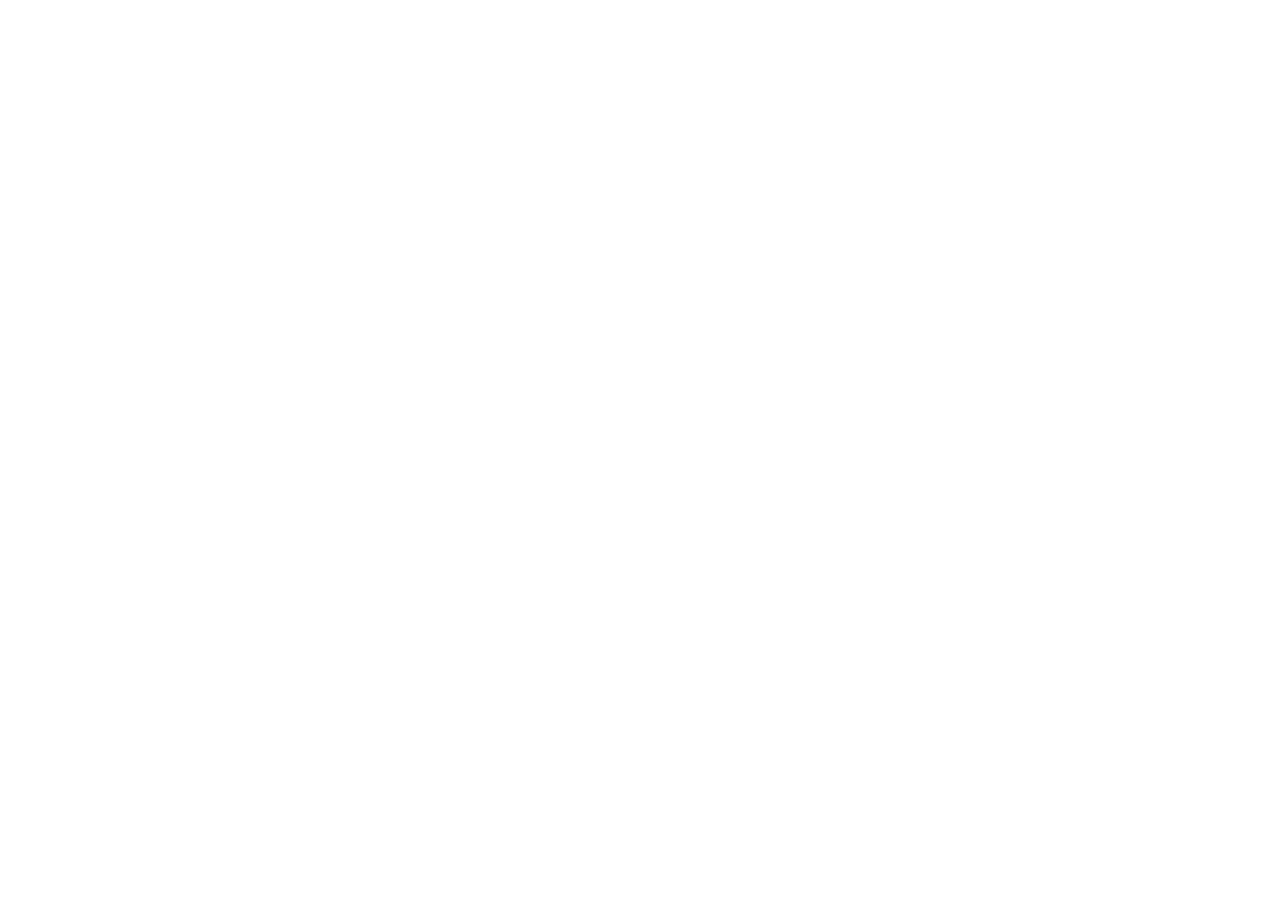
==== site-pacote-internet/src/main/resources/templates/index.html @ 3aecadb4 "Adionando pastas" ====
<!DOCTYPE html>
<html lang="en">
<head>
    <meta charset="UTF-8">
    <meta name="viewport" content="width=device-width, initial-scale=1.0">
    <title>Document</title>
</head>
<body>
    
</body>
</html>
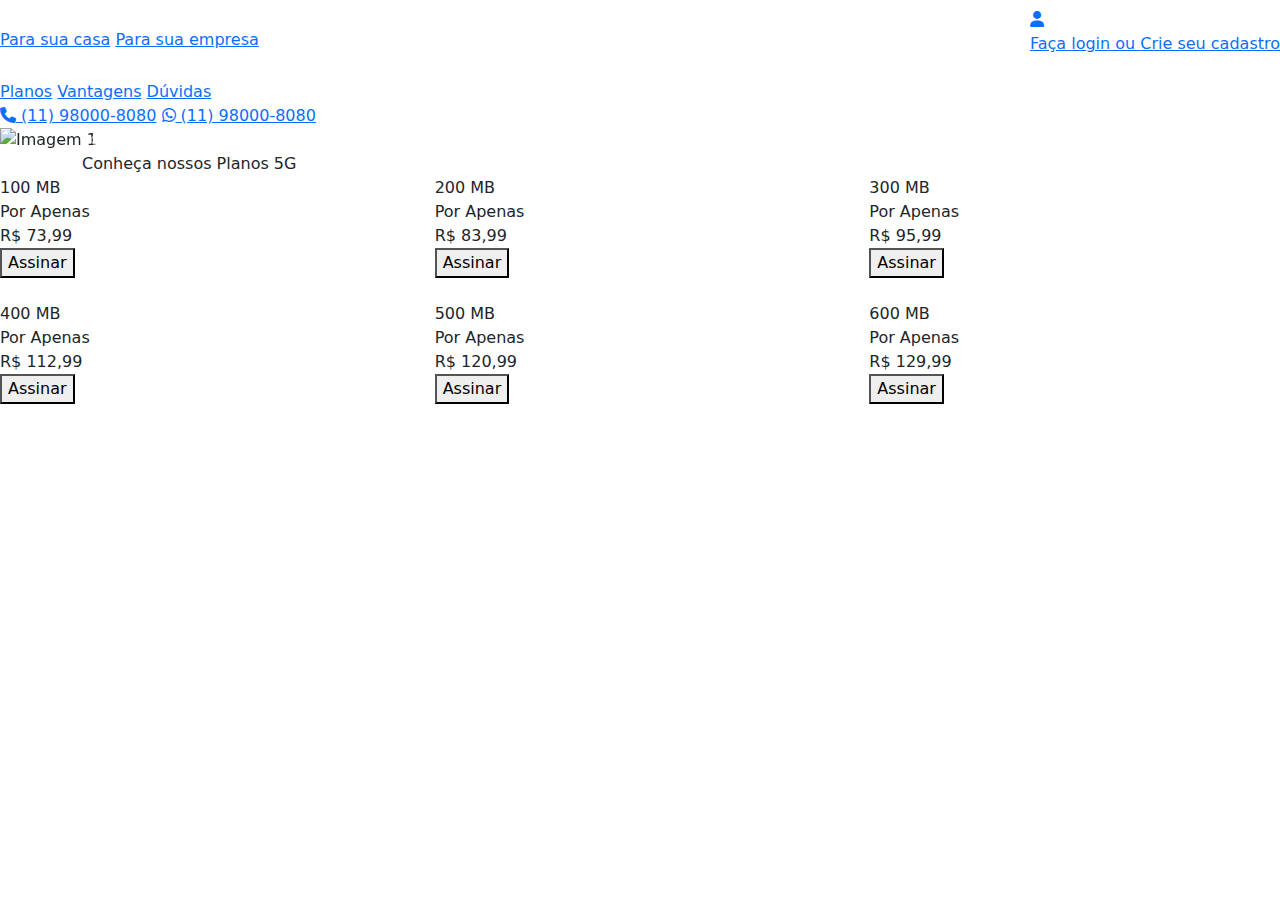
==== commit ad26b455: "conheça nossos planos" ====
--- a/site-pacote-internet/src/main/resources/templates/index.html
+++ b/site-pacote-internet/src/main/resources/templates/index.html
@@ -1,11 +1,216 @@
 <!DOCTYPE html>
-<html lang="en">
+<html lang="pt-BR">
 <head>
     <meta charset="UTF-8">
     <meta name="viewport" content="width=device-width, initial-scale=1.0">
-    <title>Document</title>
+    <title>João Net</title>
+    <link rel="stylesheet" href="/css/style.css">
+    <link rel="stylesheet" href="https://cdnjs.cloudflare.com/ajax/libs/font-awesome/6.0.0/css/all.min.css">
+    <link href="https://cdn.jsdelivr.net/npm/bootstrap@5.3.0/dist/css/bootstrap.min.css" rel="stylesheet">
+    <link href="https://fonts.googleapis.com/css2?family=Passion+One:wght@400;700&display=swap" rel="stylesheet">
 </head>
+
 <body>
-    
+<header>
+    <nav class="navbar">
+        <div class="navbar-left">
+            <a href="#" class="nav-item">Para sua casa</a>
+            <a href="#" class="nav-item">Para sua empresa</a>
+        </div>
+        <div class="navbar-right">
+            <a href="#" class="nav-login">
+                <i class="fa-solid fa-user"></i>
+                <span class="texto-login">
+                    <p>Faça <span class="login">login</span> ou <span class="cadastro">Crie seu cadastro</span></p>
+                </span>
+            </a>
+        </div>
+    </nav>
+    <div class="navbar-underline"></div>
+    <nav class="navbar-sub">
+        <div class="navbar-sub-left">
+            <a href="#" class="nav-sub-item">Planos</a>
+            <a href="#" class="nav-sub-item">Vantagens</a>
+            <a href="#" class="nav-sub-item">Dúvidas</a>
+        </div>
+        <div class="navbar-sub-right">
+            <a href="tel:+5511980008080" class="nav-phone"><i class="fa-solid fa-phone"></i> (11) 98000-8080</a>
+            <a href="https://wa.me/5511980008080" class="nav-whatsapp"><i class="fa-brands fa-whatsapp"></i> (11) 98000-8080</a>
+        </div>
+    </nav>
+</header>
+
+<!-- Carrossel Bootstrap -->
+<div id="carouselExampleIndicators" class="carousel slide" data-bs-ride="carousel">
+    <div class="carousel-indicators">
+        <button type="button" data-bs-target="#carouselExampleIndicators" data-bs-slide-to="0" class="active" aria-current="true" aria-label="Slide 1"></button>
+        <button type="button" data-bs-target="#carouselExampleIndicators" data-bs-slide-to="1" aria-label="Slide 2"></button>
+        <button type="button" data-bs-target="#carouselExampleIndicators" data-bs-slide-to="2" aria-label="Slide 3"></button>
+    </div>
+    <div class="carousel-inner">
+        <div class="carousel-item active">
+            <img src="/img/imgVisual.jpeg" class="d-block w-100" alt="Imagem 1">
+        </div>
+        <div class="carousel-item">
+            <img src="/img/banner-sua-casa-1.png" class="d-block w-100" alt="Imagem 2">
+        </div>
+        <div class="carousel-item">
+            <img src="/img/slide04.jpg" class="d-block w-100" alt="Imagem 3">
+        </div>
+    </div>
+    <button class="carousel-control-prev" type="button" data-bs-target="#carouselExampleIndicators" data-bs-slide="prev">
+        <span class="carousel-control-prev-icon" aria-hidden="true"></span>
+        <span class="visually-hidden">Previous</span>
+    </button>
+    <button class="carousel-control-next" type="button" data-bs-target="#carouselExampleIndicators" data-bs-slide="next">
+        <span class="carousel-control-next-icon" aria-hidden="true"></span>
+        <span class="visually-hidden">Next</span>
+    </button>
+</div>
+
+<!-- Seção Conheça nossos Planos 5G -->
+<div class="planos-5g">
+    <div class="container">
+        <div class="box">
+            <div class="box-content">
+                <div class="titulo-container">
+                    <span class="titulo-parte1">Conheça nossos</span>
+                    <span class="titulo-parte2">Planos 5G</span>
+                </div>
+            </div>
+            <div class="box-icon"></div>
+        </div>
+    </div>
+</div>
+
+<!-- Cards de Planos -->
+<div class="container-card">
+    <div class="row">
+        <div class="col-md-4 mb-4">
+            <div class="card-plano">
+                <div class="card-cabecalho">
+                    <div class="texto-velocidade">
+                        <span class="numero">100</span>
+                        <span class="unidade">MB </span>
+                    </div>
+                </div>
+                <div class="card-preco-container">
+                    <div class="texto-preco">Por Apenas</div>
+                </div>
+                <div class="card-descricao">
+                    <div class="preco">
+                        <span class="preco-simbolo">R$</span>
+                        <span class="preco-valor">73,99</span>
+                    </div>
+                </div>
+                <button class="botao-assinar">Assinar</button>
+            </div>
+        </div>
+        <div class="col-md-4 mb-4">
+            <div class="card-plano">
+                <div class="card-cabecalho">
+                    <div class="texto-velocidade">
+                        <span class="numero">200</span>
+                        <span class="unidade">MB</span>
+                    </div>
+                </div>
+                <div class="card-preco-container">
+                    <div class="texto-preco">Por Apenas</div>
+                </div>
+                <div class="card-descricao">
+                    <div class="preco">
+                        <span class="preco-simbolo">R$</span>
+                        <span class="preco-valor">83,99</span>
+                    </div>
+                </div>
+                <button class="botao-assinar">Assinar</button>
+            </div>
+        </div>
+        <div class="col-md-4 mb-4">
+            <div class="card-plano">
+                <div class="card-cabecalho">
+                    <div class="texto-velocidade">
+                        <span class="numero">300</span>
+                        <span class="unidade">MB</span>
+                    </div>
+                </div>
+                <div class="card-preco-container">
+                    <div class="texto-preco">Por Apenas</div>
+                </div>
+                <div class="card-descricao">
+                    <div class="preco">
+                        <span class="preco-simbolo">R$</span>
+                        <span class="preco-valor">95,99</span>
+                    </div>
+                </div>
+                <button class="botao-assinar">Assinar</button>
+            </div>
+        </div>
+    </div>
+    <div class="row">
+        <div class="col-md-4 mb-4">
+            <div class="card-plano">
+                <div class="card-cabecalho">
+                    <div class="texto-velocidade">
+                        <span class="numero">400</span>
+                        <span class="unidade">MB</span>
+                    </div>
+                </div>
+                <div class="card-preco-container">
+                    <div class="texto-preco">Por Apenas</div>
+                </div>
+                <div class="card-descricao">
+                    <div class="preco">
+                        <span class="preco-simbolo">R$</span>
+                        <span class="preco-valor">112,99</span>
+                    </div>
+                </div>
+                <button class="botao-assinar">Assinar</button>
+            </div>
+        </div>
+        <div class="col-md-4 mb-4">
+            <div class="card-plano">
+                <div class="card-cabecalho">
+                    <div class="texto-velocidade">
+                        <span class="numero">500</span>
+                        <span class="unidade">MB</span>
+                    </div>
+                </div>
+                <div class="card-preco-container">
+                    <div class="texto-preco">Por Apenas</div>
+                </div>
+                <div class="card-descricao">
+                    <div class="preco">
+                        <span class="preco-simbolo">R$</span>
+                        <span class="preco-valor">120,99</span>
+                    </div>
+                </div>
+                <button class="botao-assinar">Assinar</button>
+            </div>
+        </div>
+        <div class="col-md-4 mb-4">
+            <div class="card-plano">
+                <div class="card-cabecalho">
+                    <div class="texto-velocidade">
+                        <span class="numero">600</span>
+                        <span class="unidade">MB</span>
+                    </div>
+                </div>
+                <div class="card-preco-container">
+                    <div class="texto-preco">Por Apenas</div>
+                </div>
+                <div class="card-descricao">
+                    <div class="preco">
+                        <span class="preco-simbolo">R$</span>
+                        <span class="preco-valor">129,99</span>
+                    </div>
+                </div>
+                <button class="botao-assinar">Assinar</button>
+            </div>
+        </div>
+    </div>
+</div>
+
+<script src="https://cdn.jsdelivr.net/npm/bootstrap@5.3.0/dist/js/bootstrap.bundle.min.js"></script>
 </body>
-</html>+</html>
